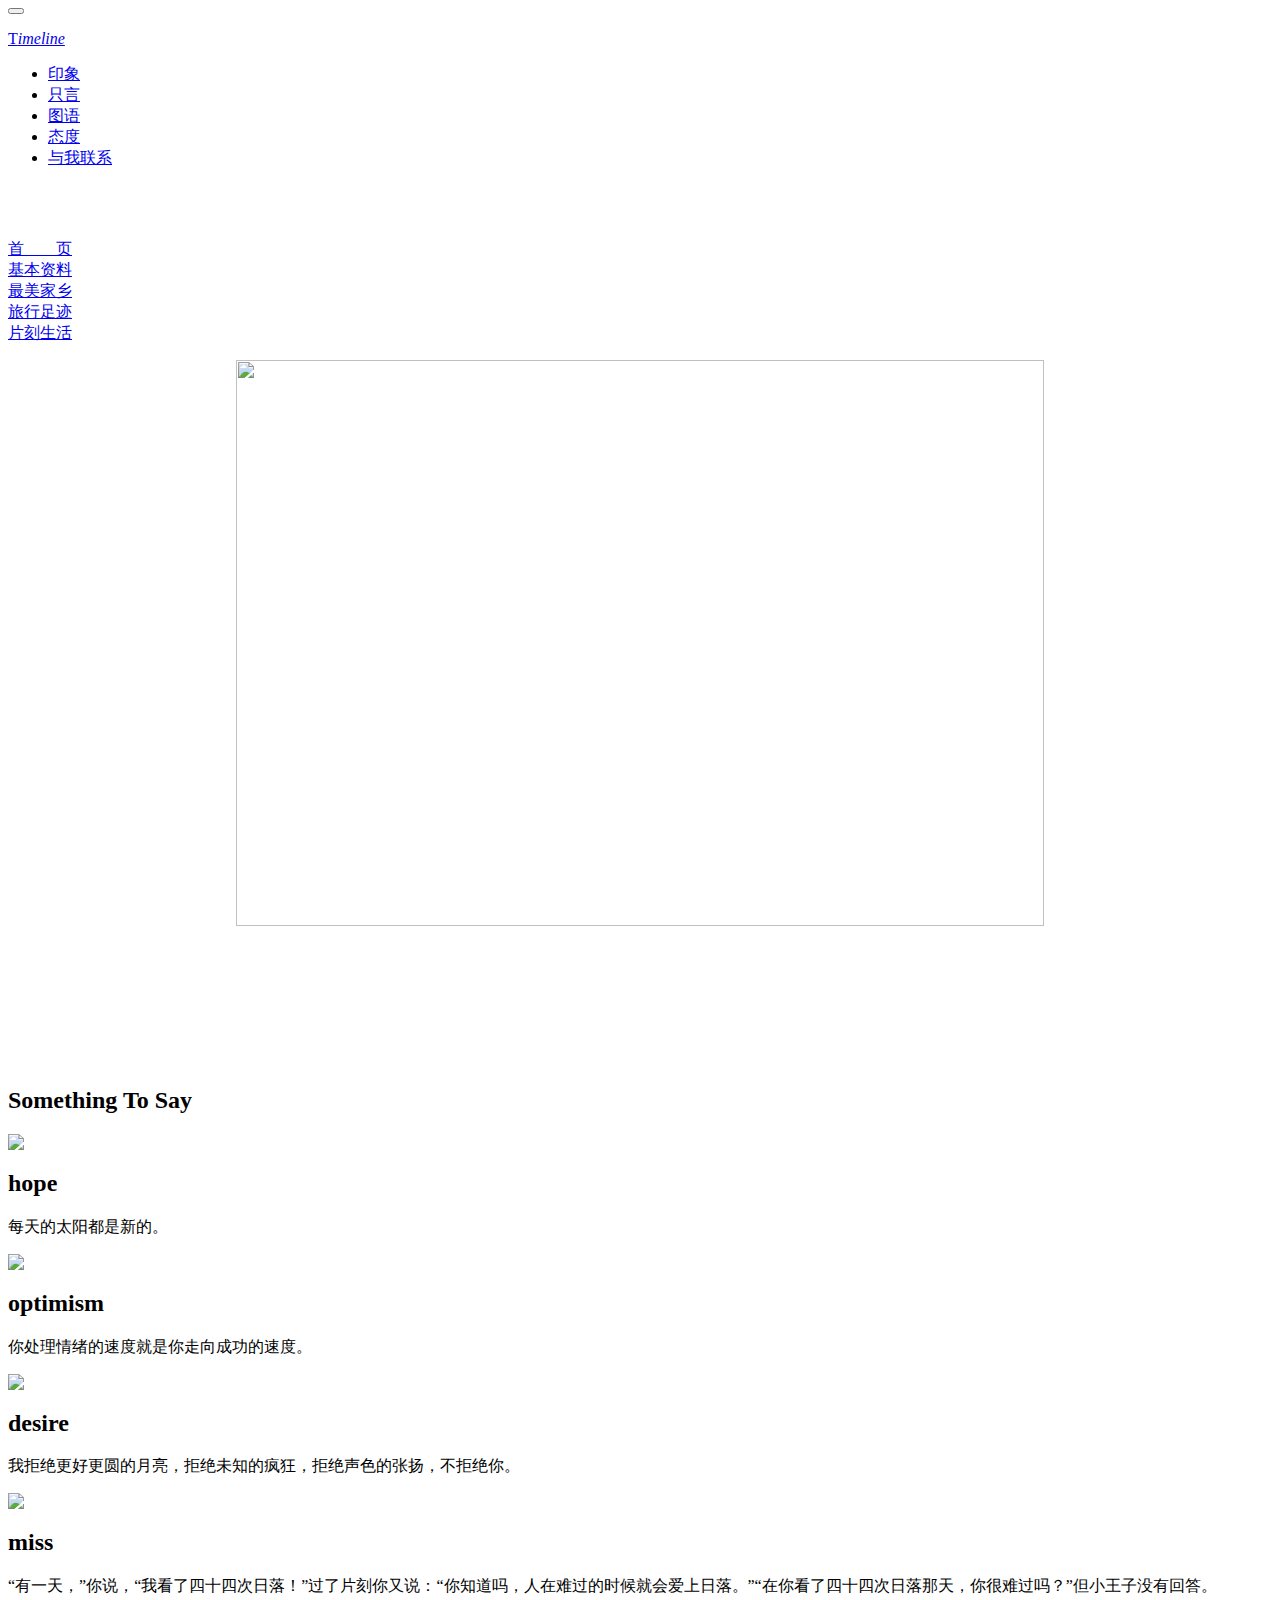
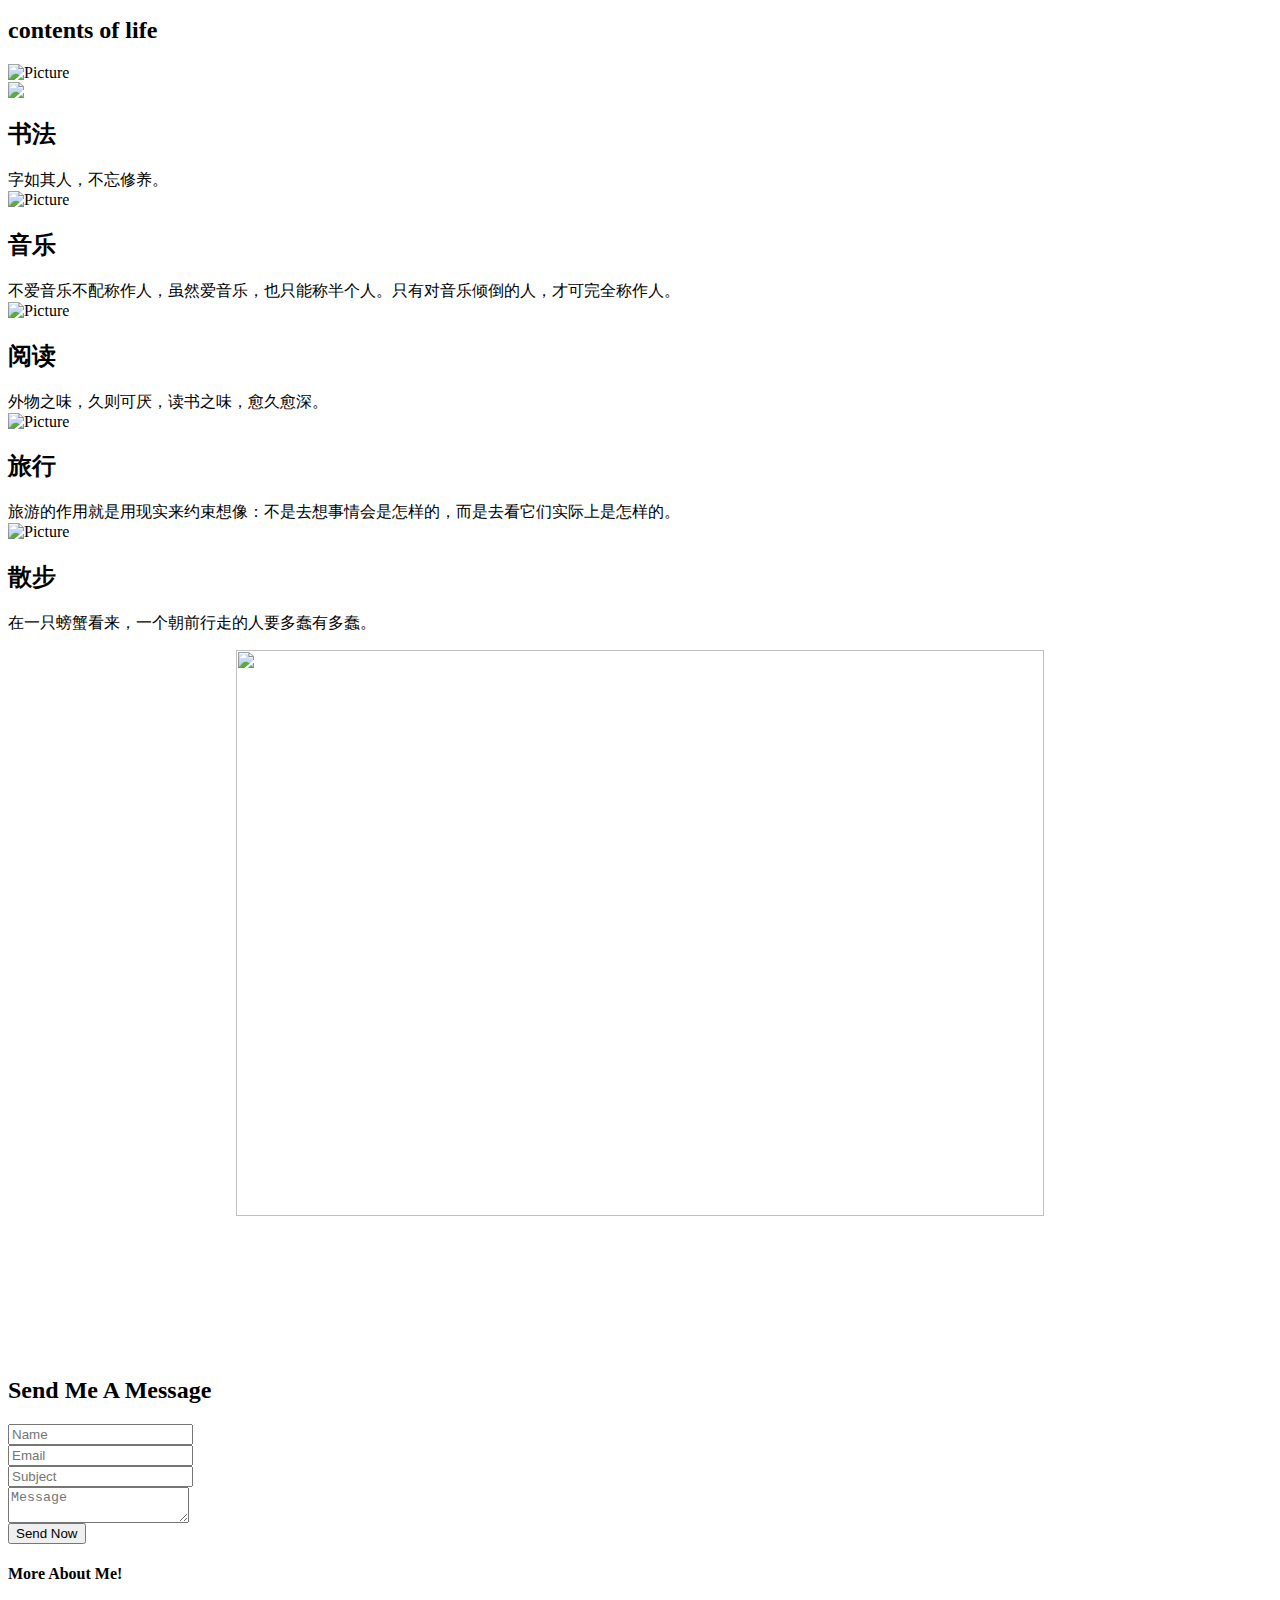
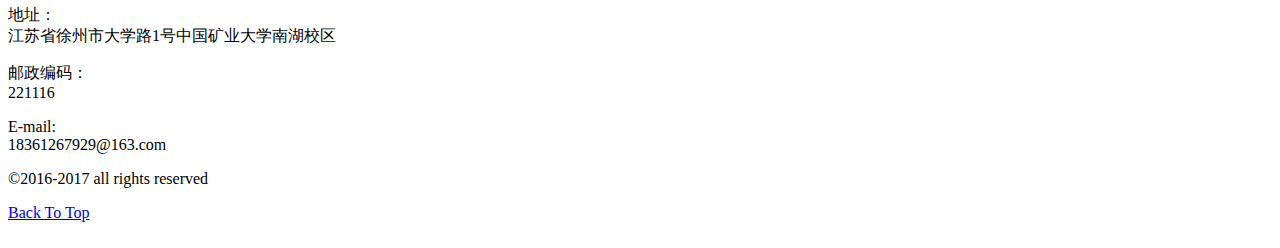
==== index.html @ 828bdd35 "Update index.html" ====
<html>
<head>
		<meta name="description" content="">
        <meta name="author" content="">
        <meta name="viewport" content="width=device-width, initial-scale=1.0">
        <meta charset="UTF-8">

        <link rel="stylesheet" type="text/css" href="css/bootstrap.min.css">
        <link rel="stylesheet" type="text/css" href="css/font-awesome.min.css">
        <link rel="stylesheet" type="text/css" href="css/templatemo-style.css">
        <link rel="stylesheet" href="css/style.css" media="screen" type="text/css" />

        <!-- JavaScripts -->
        <script src="js/vendor/jquery-1.10.2.min.js"></script>
        <script src="js/vendor/modernizr.min.js"></script>

<title>CSG`s personal index</title>
</head>

<body>
 <header class="site-header" id="top">
        <nav class="navbar navbar-default navbar-fixed-top">
            <div class="container">
                <div class="row">
                    <div class="navbar-header">
                        <button type="button" class="navbar-toggle collapsed" data-toggle="collapse" data-target=".navbar-collapse">
                          <i class="fa fa-bars"></i>
                        </button>
                        <div class="logo-wrapper">
                            <a class="navbar-brand" href="#templatemo">
                                <p>T<em>imeline</em></p>
                            </a>
                        </div>  
                    </div>
                    <div class="collapse navbar-collapse" id="main-menu">
                        <ul class="nav navbar-nav navbar-right">
                            <li><span></span><a href="#top" class="home">印象</a></li>
                            <li><span></span><a href="#first-section" class="about">只言</a></li>
                            <li><span></span><a href="#second-section" class="portfolio">图语</a></li>
                            <li><span></span><a href="#map" class="map">态度</a></li>
                            <li><span></span><a href="#third-section" class="contact">与我联系</a></li>
                        </ul>
                    </div>
                </div> 
            </div>
        </nav>
    </header>

    <div id="big-banner">
        <div class="container">
            <div class="row">
                <div class="col-md-12 col-xs-12">
									<div class='all'>
									<div>&nbsp;</div>
									<div>&nbsp;</div>
									<div>&nbsp;</div>
        <div class='box'>  
		    <a href='index.htm'>                  <div class='card bg-01'><span class='card-content'>首&emsp;&emsp;页</span></div>            </a>
        </div>
          
        <div class='box'>
            <a href='basicInformation.htm'>          <div class='card bg-02'><span class='card-content'>基本资料</span></div>            </a>
        </div>
        <div class='box'>
            <a href='hometown.htm'>                  <div class='card bg-03'><span class='card-content'>最美家乡</span></div>            </a>
        </div>
        <div class='box'>
            <a href='myTravel.htm'>                  <div class='card bg-04'><span class='card-content'>旅行足迹</span></div>            </a>
        </div>
        <div class='box'>
            <a href='myLife.htm'>                  <div class='card bg-05'><span class='card-content'>片刻生活</span></div>            </a>
        </div>
</div>

					<center><p><img src="back.jpeg" height="80%" width="80%"></p></center>

                </div>
            </div>
        </div>               
    </div>

    
    <div id="first-section">
        <div class="heading">
            <div class="container">
                <div class="row">
                    <div class="col-md-12">
                            <h2 class="header-section-title">Something To Say</h2>
                    </div> 
                </div>
            </div>
        </div>
    </div>

    <div id="first-section1">
        <div class="container">
            <div class="row">
                <div class="triangle"></div>
            </div>
            <div class="row">
                <div class="col-md-12">
                    <section id="cd-timeline" class="cd-container">
                        <div class="cd-timeline-block">
                            <div class="cd-timeline-img cd-picture">
                                <img src="leaf1.jpg" >
                            </div>

                            <div class="cd-timeline-content service-box-content">
                                <h2>hope</h2>
                                <p>每天的太阳都是新的。</p>
                            </div>
                        </div>

                        <div class="cd-timeline-block">
                            <div class="cd-timeline-img cd-movie">
                                <img src="leaf2.jpg">
                            </div>

                            <div class="cd-timeline-content service-box-content">
                                <h2>optimism</h2>
                                <p>你处理情绪的速度就是你走向成功的速度。</p>
                            </div>
                        </div>

                        <div class="cd-timeline-block">
                            <div class="cd-timeline-img cd-icon">
                                <img src="flower3.jpg" >
                            </div>

                            <div class="cd-timeline-content service-box-content">
                                <h2>desire</h2>
                                <p>我拒绝更好更圆的月亮，拒绝未知的疯狂，拒绝声色的张扬，不拒绝你。</p>
                            </div>
                        </div> 

                        <div class="cd-timeline-block">
                            <div class="cd-timeline-img cd-location">
                                <img src="fruit1.jpg">
                            </div>

                            <div class="cd-timeline-content service-box-content">
                                <h2>miss</h2>
                                <p>“有一天，”你说，“我看了四十四次日落！”过了片刻你又说：“你知道吗，人在难过的时候就会爱上日落。”“在你看了四十四次日落那天，你很难过吗？”但小王子没有回答。</p>
                            </div>
                        </div>
                    </section>
                </div>
            </div>
        </div>
    </div>
	
    <div id="second-section">
        <div class="heading">
            <div class="container">
                    <div class="col-md-12">
                            <h2>contents of life</h2>
                    </div> 
            </div>
        </div>
    </div>
    
    <div id="second-section2">
        <div class="container">
            <div class="row">
                <div class="triangle"></div>
            </div>
            <div class="row">
                <div class="col-md-12">
                    <section id="cd-timeline-2" class="cd-container">
                        <div class="cd-timeline-block">
                            <div class="cd-timeline-img cd-picture">
                                <img src="pen.jpg" alt="Picture">
                            </div>

                            <div class="cd-timeline-content projects">
                                <img src="writing.jpg">
                                <div class="project-content">
                                    <h2>书法</h2>
                                    <span>字如其人，不忘修养。</span>
                                </div>
                            </div>
                        </div>

                        <div class="cd-timeline-block">
                            <div class="cd-timeline-img cd-picture">
                                <img src="music.jpeg" alt="Picture">
                            </div>

                            <div class="cd-timeline-content projects">
                                <img src="listening.jpg" alt="">
                                <div class="project-content">
                                    <h2>音乐</h2>
                                    <span>不爱音乐不配称作人，虽然爱音乐，也只能称半个人。只有对音乐倾倒的人，才可完全称作人。</span>
                                </div>
                            </div>
                        </div>

                        <div class="cd-timeline-block">
                            <div class="cd-timeline-img cd-picture">
                                <img src="book.jpg" alt="Picture">
                            </div>

                            <div class="cd-timeline-content projects">
                                <img src="reading.jpeg" alt="">
                                <div class="project-content">
                                    <h2> 阅读</h2>
                                    <span>外物之味，久则可厌，读书之味，愈久愈深。</span>
                                </div>
                            </div>
                        </div>

                        <div class="cd-timeline-block">
                            <div class="cd-timeline-img cd-picture">
                                <img src="train.jpg" alt="Picture">
                            </div>

                            <div class="cd-timeline-content projects">
                                <img src="travel.jpg" alt="">
                                <div class="project-content">
                                    <h2>旅行</h2>
                                    <span>旅游的作用就是用现实来约束想像：不是去想事情会是怎样的，而是去看它们实际上是怎样的。</span>
                                </div>
                            </div>
                        </div>

                        <div class="cd-timeline-block">
                            <div class="cd-timeline-img cd-picture">
                                <img src="footstep.jpg" alt="Picture">
                            </div>

                            <div class="cd-timeline-content projects">
                                <img src="walking.jpg" alt="">
                                <div class="project-content">
                                    <h2>散步</h2>
                                    <span>在一只螃蟹看来，一个朝前行走的人要多蠢有多蠢。</span>
                                </div>
                            </div>
                        </div>
                    </section>
                </div>
            </div>
        </div>
    </div>


    <div id="map">
       
                <div class="col-md-12">
					<center><p><img src="words.png" height="80%" width="80%"/></p></center>  
          
        </div>
    </div>

    <div id="third-section">
        <div class="heading">
            <div class="container">
               <div class="row">
                    <div class="col-md-12">
                            <h2>Send Me A Message</h2>
                    </div> 
				</div>
			</div>
        </div>
    </div>
    
    <div id="third-section3">
        <div class="container">
            <div class="row">
                <div class="triangle"></div>
            </div>
            <div class="row">
                <div class="col-md-8">
                    <form class="form">
                        <div class="row">
                        <div class="name col-md-4">
                            <input type="text" name="name" id="name" placeholder="Name" />
                        </div>
                        <div class="email col-md-4">
                            <input type="text" name="email" id="email" placeholder="Email" />
                        </div>
                        <div class="subject col-md-4">
                            <input type="text" name="subject" id="subject" placeholder="Subject" />
                        </div> 
                        </div>
                        <div class="row">        
                            <div class="text col-md-12">
                                <textarea name="text" placeholder="Message"></textarea>
                            </div>   
                        </div>                              
                        <div class="submit">
                            <input type="submit" value="Send Now" />
                        </div>
                    </form>
                </div>
                <div class="col-md-4">
                    <div class="contact-discription">
                        <h4>More About Me!</h4>
                        <p>地址：<br />江苏省徐州市大学路1号中国矿业大学南湖校区</p>
						<p>邮政编码：<br />221116</p>
                        <p>E-mail:<br />18361267929@163.com</p>
                    </div>
                </div>
            </div>
        </div>
    </div>

    
    <footer>
        <div class="container">
            <div class="footer-content">
                <div class="row">
                    <div class="col-md-12">
                        <div class="col-md-4">
                          <p>&copy;2016-2017 all rights reserved</p>
                        </div>
                        <div class="col-md-4">
                            <div class="back-to-top">
                                <a href="#top">Back To Top</a>
                            </div>
							<div>&nbsp;</div>
                        </div>
                    </div>    
                </div>
            </div>
        </div>
    </footer>

    
		<!-- Javascripts -->
		<script type="text/javascript" src="js/vendor/bootstrap.min.js"></script>
		<script type="text/javascript" src="js/custom.js"></script>

</body>
</html>
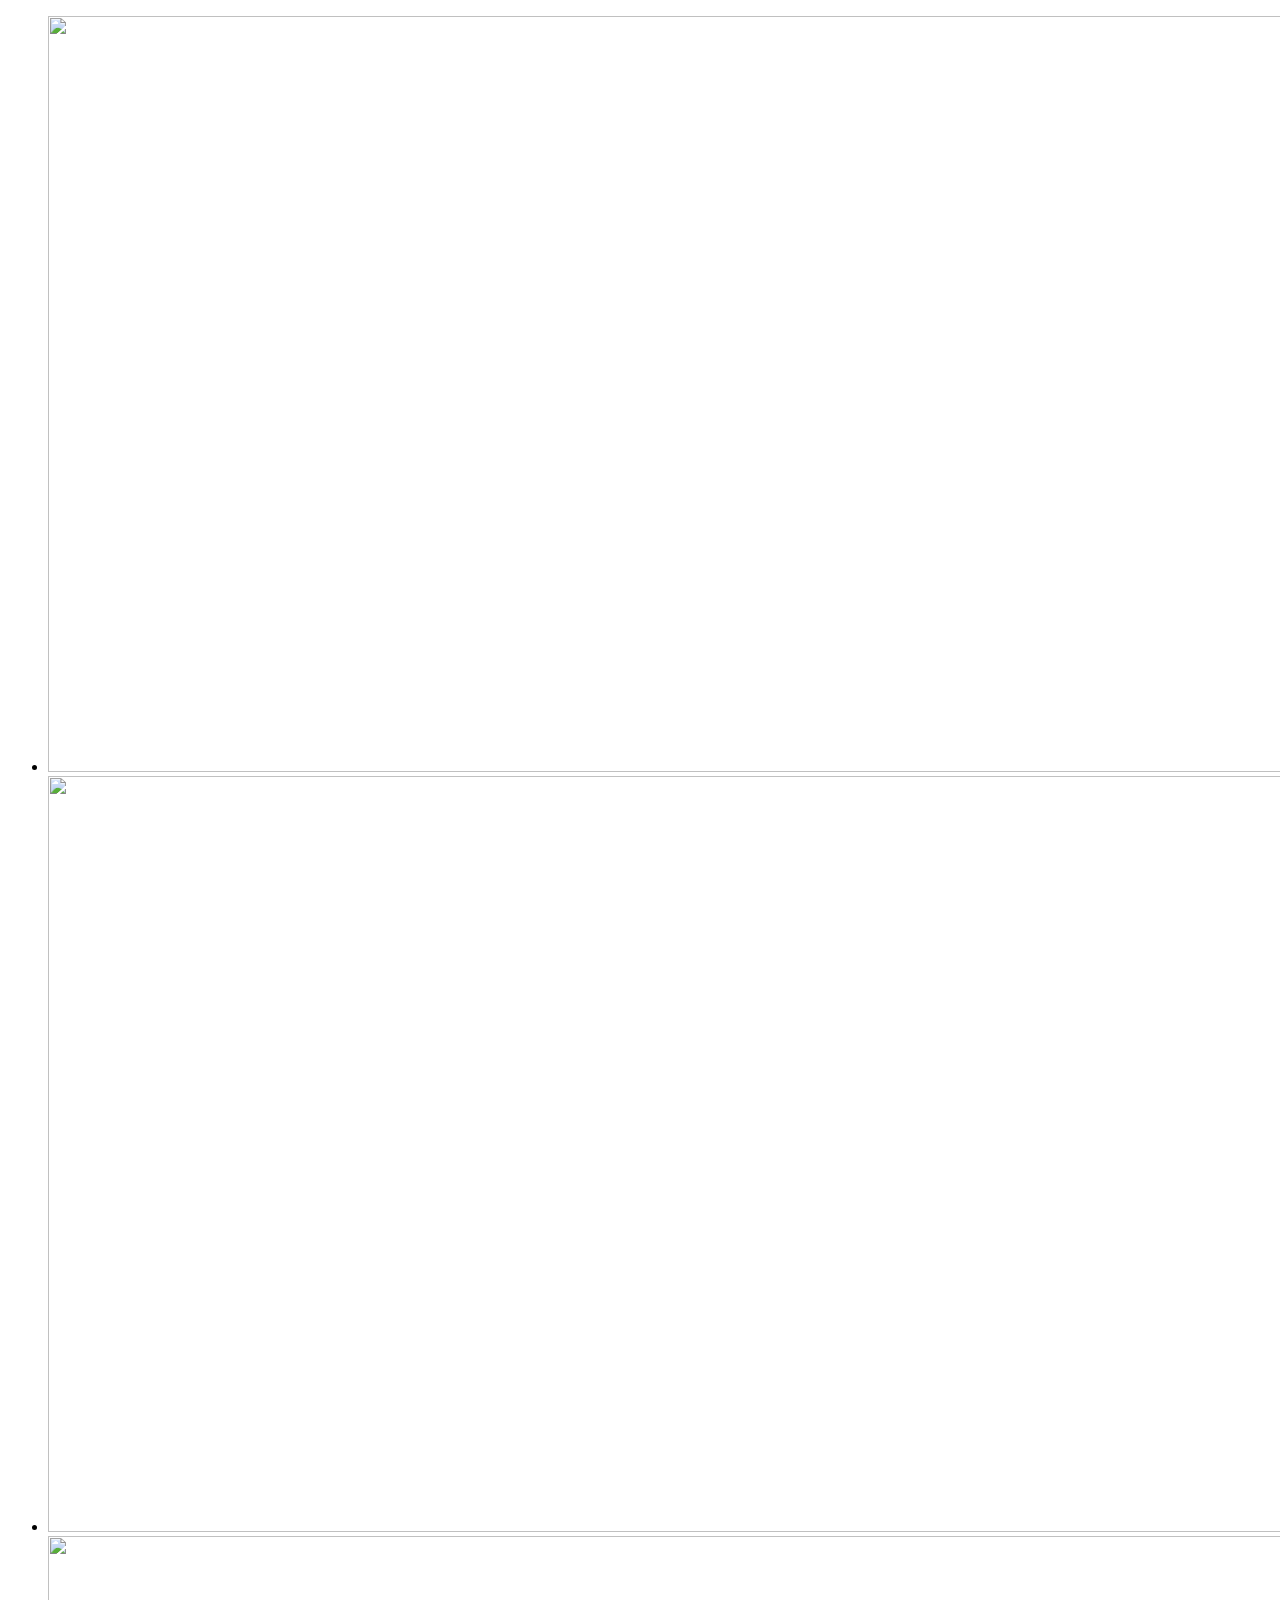
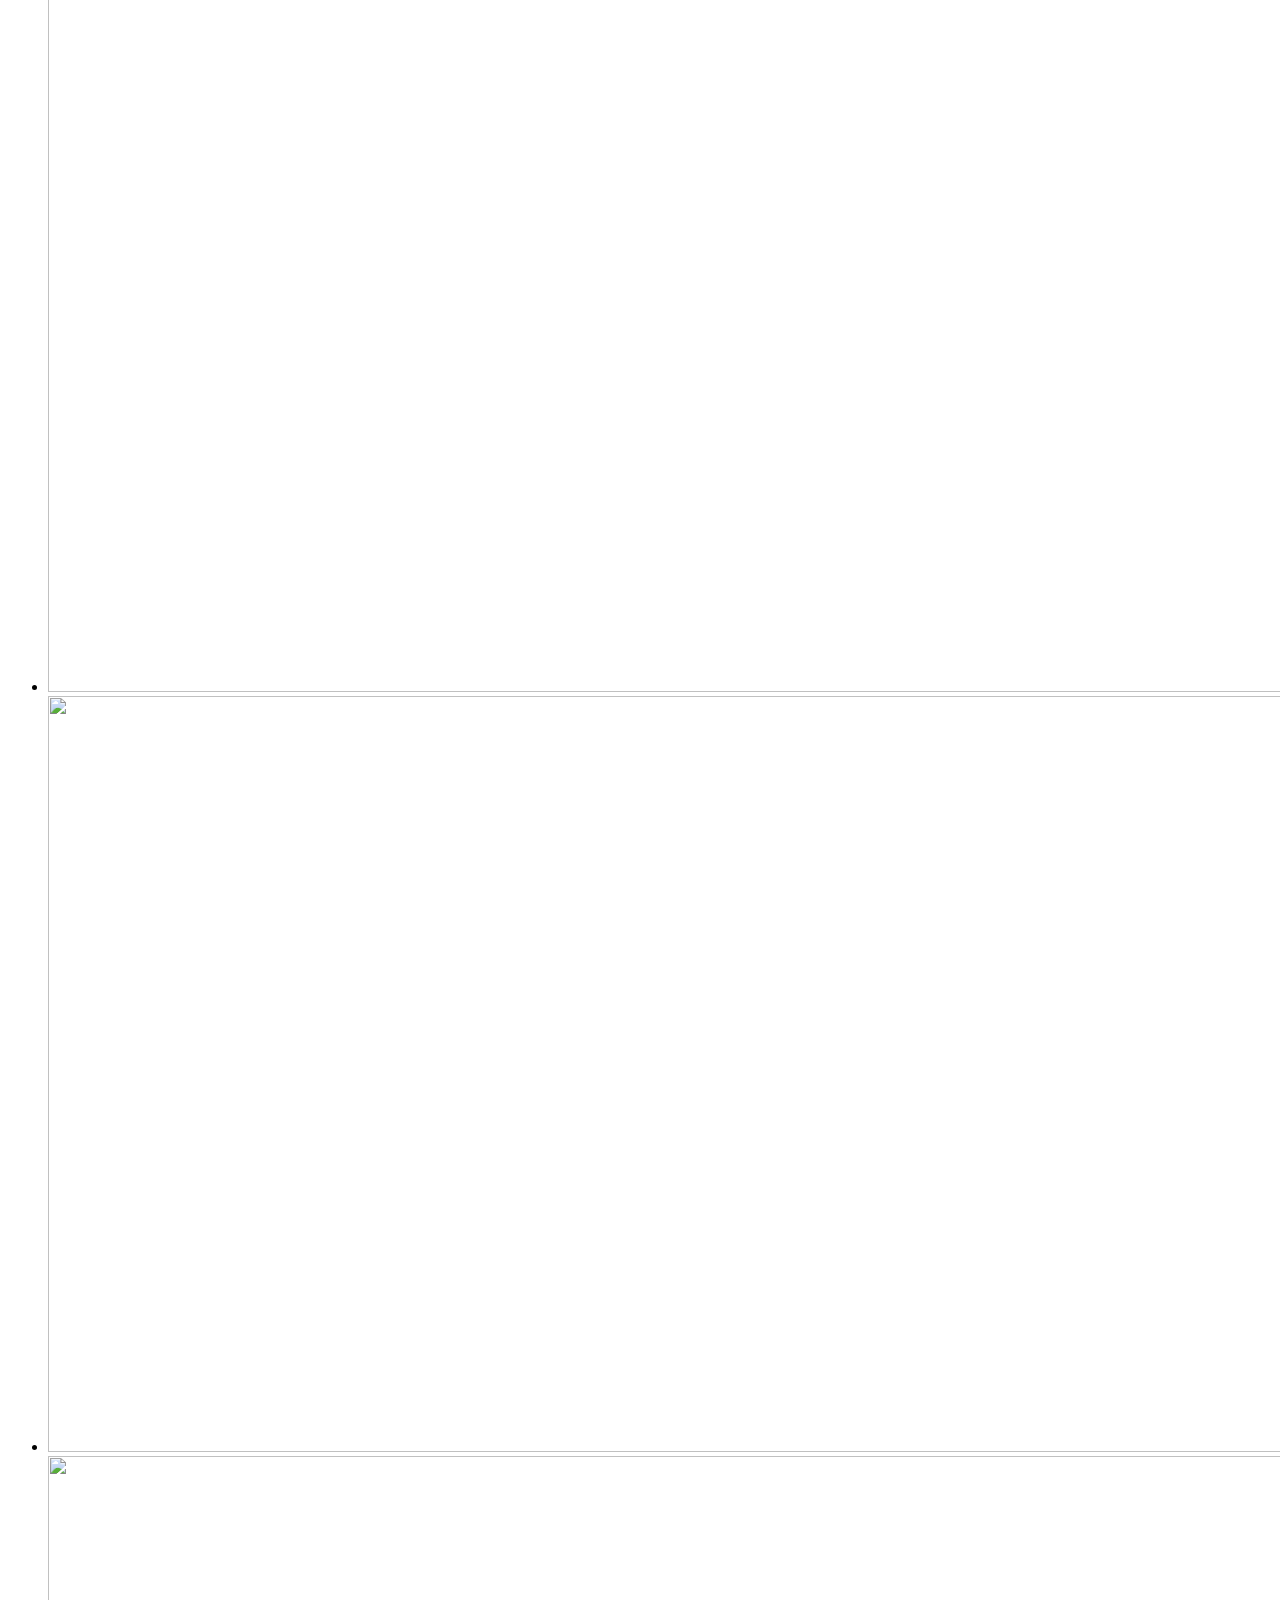
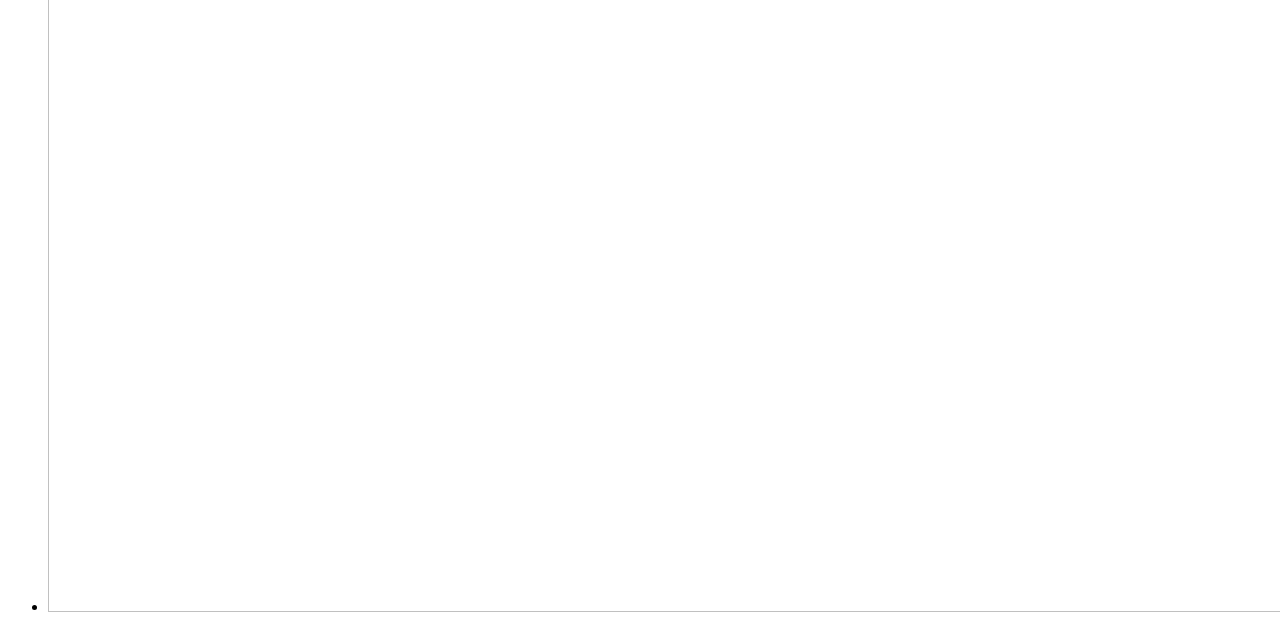
==== commit a752e5fa: "Add files via upload" ====
--- a/index.html
+++ b/index.html
@@ -1,334 +1,45 @@
+<!doctype html>
 <html>
 <head>
-		<meta name="description" content="">
-        <meta name="author" content="">
-        <meta name="viewport" content="width=device-width, initial-scale=1.0">
-        <meta charset="UTF-8">
-
-        <link rel="stylesheet" type="text/css" href="css/bootstrap.min.css">
-        <link rel="stylesheet" type="text/css" href="css/font-awesome.min.css">
-        <link rel="stylesheet" type="text/css" href="css/templatemo-style.css">
-        <link rel="stylesheet" href="css/style.css" media="screen" type="text/css" />
-
-        <!-- JavaScripts -->
-        <script src="js/vendor/jquery-1.10.2.min.js"></script>
-        <script src="js/vendor/modernizr.min.js"></script>
-
-<title>CSG`s personal index</title>
+<meta charset="utf-8">
+<title>HomePage</title>
+<link href="css/jquery.slideBox.css" rel="stylesheet" type="text/css" />
+<script src="js/jquery-1.7.1.min.js" type="text/javascript"></script>
+<script src="js/jquery.slideBox.js" type="text/javascript"></script>
+<script>
+jQuery(function($){
+	$('#demo1').slideBox();
+	$('#demo2').slideBox({
+		direction : 'top',//left,top#����
+		duration : 0.3,//��������ʱ�䣬��λ����
+		easing : 'linear',//swing,linear//������Ч
+		delay : 5,//�����ӳ�ʱ�䣬��λ����
+		startIndex : 1//��ʼ����˳��
+	});
+	$('#demo3').slideBox({
+		duration : 0.3,//��������ʱ�䣬��λ����
+		easing : 'linear',//swing,linear//������Ч
+		delay : 5,//�����ӳ�ʱ�䣬��λ����
+		hideClickBar : false,//���Զ����ص�ѡ����
+		clickBarRadius : 10
+	});
+	$('#demo4').slideBox({
+		hideBottomBar : true//���ص���
+	});
+});
+</script>
 </head>
 
 <body>
- <header class="site-header" id="top">
-        <nav class="navbar navbar-default navbar-fixed-top">
-            <div class="container">
-                <div class="row">
-                    <div class="navbar-header">
-                        <button type="button" class="navbar-toggle collapsed" data-toggle="collapse" data-target=".navbar-collapse">
-                          <i class="fa fa-bars"></i>
-                        </button>
-                        <div class="logo-wrapper">
-                            <a class="navbar-brand" href="#templatemo">
-                                <p>T<em>imeline</em></p>
-                            </a>
-                        </div>  
-                    </div>
-                    <div class="collapse navbar-collapse" id="main-menu">
-                        <ul class="nav navbar-nav navbar-right">
-                            <li><span></span><a href="#top" class="home">印象</a></li>
-                            <li><span></span><a href="#first-section" class="about">只言</a></li>
-                            <li><span></span><a href="#second-section" class="portfolio">图语</a></li>
-                            <li><span></span><a href="#map" class="map">态度</a></li>
-                            <li><span></span><a href="#third-section" class="contact">与我联系</a></li>
-                        </ul>
-                    </div>
-                </div> 
-            </div>
-        </nav>
-    </header>
-
-    <div id="big-banner">
-        <div class="container">
-            <div class="row">
-                <div class="col-md-12 col-xs-12">
-									<div class='all'>
-									<div>&nbsp;</div>
-									<div>&nbsp;</div>
-									<div>&nbsp;</div>
-        <div class='box'>  
-		    <a href='index.htm'>                  <div class='card bg-01'><span class='card-content'>首&emsp;&emsp;页</span></div>            </a>
-        </div>
-          
-        <div class='box'>
-            <a href='basicInformation.htm'>          <div class='card bg-02'><span class='card-content'>基本资料</span></div>            </a>
-        </div>
-        <div class='box'>
-            <a href='hometown.htm'>                  <div class='card bg-03'><span class='card-content'>最美家乡</span></div>            </a>
-        </div>
-        <div class='box'>
-            <a href='myTravel.htm'>                  <div class='card bg-04'><span class='card-content'>旅行足迹</span></div>            </a>
-        </div>
-        <div class='box'>
-            <a href='myLife.htm'>                  <div class='card bg-05'><span class='card-content'>片刻生活</span></div>            </a>
-        </div>
+<div id="demo1" class="slideBox">
+  <ul class="items">
+    <li><a href="index.html" title="�ҵ���ҳ"><img src="img/1.jpg" width="1344" height="756"></a></li>
+    <li><a href="Hometown.html" title="��������" target="_blank"><img src="img/2.jpg" width="1344" height="756"></a></li>
+    <li><a href="School.html" title="У԰ʱ��" target="_blank"><img src="img/3.jpg" width="1344" height="756"></a></li>
+    <li><a href="Travel.html" title="����ͣͣ" target="_blank"><img src="img/4.jpg" width="1344" height="756"></a></li>
+    <li><a href="MyLove.html" title="��������" target="_blank"><img src="img/5.jpg" width="1344" height="756"></a></li>
+  </ul>
 </div>
-
-					<center><p><img src="back.jpeg" height="80%" width="80%"></p></center>
-
-                </div>
-            </div>
-        </div>               
-    </div>
-
-    
-    <div id="first-section">
-        <div class="heading">
-            <div class="container">
-                <div class="row">
-                    <div class="col-md-12">
-                            <h2 class="header-section-title">Something To Say</h2>
-                    </div> 
-                </div>
-            </div>
-        </div>
-    </div>
-
-    <div id="first-section1">
-        <div class="container">
-            <div class="row">
-                <div class="triangle"></div>
-            </div>
-            <div class="row">
-                <div class="col-md-12">
-                    <section id="cd-timeline" class="cd-container">
-                        <div class="cd-timeline-block">
-                            <div class="cd-timeline-img cd-picture">
-                                <img src="leaf1.jpg" >
-                            </div>
-
-                            <div class="cd-timeline-content service-box-content">
-                                <h2>hope</h2>
-                                <p>每天的太阳都是新的。</p>
-                            </div>
-                        </div>
-
-                        <div class="cd-timeline-block">
-                            <div class="cd-timeline-img cd-movie">
-                                <img src="leaf2.jpg">
-                            </div>
-
-                            <div class="cd-timeline-content service-box-content">
-                                <h2>optimism</h2>
-                                <p>你处理情绪的速度就是你走向成功的速度。</p>
-                            </div>
-                        </div>
-
-                        <div class="cd-timeline-block">
-                            <div class="cd-timeline-img cd-icon">
-                                <img src="flower3.jpg" >
-                            </div>
-
-                            <div class="cd-timeline-content service-box-content">
-                                <h2>desire</h2>
-                                <p>我拒绝更好更圆的月亮，拒绝未知的疯狂，拒绝声色的张扬，不拒绝你。</p>
-                            </div>
-                        </div> 
-
-                        <div class="cd-timeline-block">
-                            <div class="cd-timeline-img cd-location">
-                                <img src="fruit1.jpg">
-                            </div>
-
-                            <div class="cd-timeline-content service-box-content">
-                                <h2>miss</h2>
-                                <p>“有一天，”你说，“我看了四十四次日落！”过了片刻你又说：“你知道吗，人在难过的时候就会爱上日落。”“在你看了四十四次日落那天，你很难过吗？”但小王子没有回答。</p>
-                            </div>
-                        </div>
-                    </section>
-                </div>
-            </div>
-        </div>
-    </div>
-	
-    <div id="second-section">
-        <div class="heading">
-            <div class="container">
-                    <div class="col-md-12">
-                            <h2>contents of life</h2>
-                    </div> 
-            </div>
-        </div>
-    </div>
-    
-    <div id="second-section2">
-        <div class="container">
-            <div class="row">
-                <div class="triangle"></div>
-            </div>
-            <div class="row">
-                <div class="col-md-12">
-                    <section id="cd-timeline-2" class="cd-container">
-                        <div class="cd-timeline-block">
-                            <div class="cd-timeline-img cd-picture">
-                                <img src="pen.jpg" alt="Picture">
-                            </div>
-
-                            <div class="cd-timeline-content projects">
-                                <img src="writing.jpg">
-                                <div class="project-content">
-                                    <h2>书法</h2>
-                                    <span>字如其人，不忘修养。</span>
-                                </div>
-                            </div>
-                        </div>
-
-                        <div class="cd-timeline-block">
-                            <div class="cd-timeline-img cd-picture">
-                                <img src="music.jpeg" alt="Picture">
-                            </div>
-
-                            <div class="cd-timeline-content projects">
-                                <img src="listening.jpg" alt="">
-                                <div class="project-content">
-                                    <h2>音乐</h2>
-                                    <span>不爱音乐不配称作人，虽然爱音乐，也只能称半个人。只有对音乐倾倒的人，才可完全称作人。</span>
-                                </div>
-                            </div>
-                        </div>
-
-                        <div class="cd-timeline-block">
-                            <div class="cd-timeline-img cd-picture">
-                                <img src="book.jpg" alt="Picture">
-                            </div>
-
-                            <div class="cd-timeline-content projects">
-                                <img src="reading.jpeg" alt="">
-                                <div class="project-content">
-                                    <h2> 阅读</h2>
-                                    <span>外物之味，久则可厌，读书之味，愈久愈深。</span>
-                                </div>
-                            </div>
-                        </div>
-
-                        <div class="cd-timeline-block">
-                            <div class="cd-timeline-img cd-picture">
-                                <img src="train.jpg" alt="Picture">
-                            </div>
-
-                            <div class="cd-timeline-content projects">
-                                <img src="travel.jpg" alt="">
-                                <div class="project-content">
-                                    <h2>旅行</h2>
-                                    <span>旅游的作用就是用现实来约束想像：不是去想事情会是怎样的，而是去看它们实际上是怎样的。</span>
-                                </div>
-                            </div>
-                        </div>
-
-                        <div class="cd-timeline-block">
-                            <div class="cd-timeline-img cd-picture">
-                                <img src="footstep.jpg" alt="Picture">
-                            </div>
-
-                            <div class="cd-timeline-content projects">
-                                <img src="walking.jpg" alt="">
-                                <div class="project-content">
-                                    <h2>散步</h2>
-                                    <span>在一只螃蟹看来，一个朝前行走的人要多蠢有多蠢。</span>
-                                </div>
-                            </div>
-                        </div>
-                    </section>
-                </div>
-            </div>
-        </div>
-    </div>
-
-
-    <div id="map">
-       
-                <div class="col-md-12">
-					<center><p><img src="words.png" height="80%" width="80%"/></p></center>  
-          
-        </div>
-    </div>
-
-    <div id="third-section">
-        <div class="heading">
-            <div class="container">
-               <div class="row">
-                    <div class="col-md-12">
-                            <h2>Send Me A Message</h2>
-                    </div> 
-				</div>
-			</div>
-        </div>
-    </div>
-    
-    <div id="third-section3">
-        <div class="container">
-            <div class="row">
-                <div class="triangle"></div>
-            </div>
-            <div class="row">
-                <div class="col-md-8">
-                    <form class="form">
-                        <div class="row">
-                        <div class="name col-md-4">
-                            <input type="text" name="name" id="name" placeholder="Name" />
-                        </div>
-                        <div class="email col-md-4">
-                            <input type="text" name="email" id="email" placeholder="Email" />
-                        </div>
-                        <div class="subject col-md-4">
-                            <input type="text" name="subject" id="subject" placeholder="Subject" />
-                        </div> 
-                        </div>
-                        <div class="row">        
-                            <div class="text col-md-12">
-                                <textarea name="text" placeholder="Message"></textarea>
-                            </div>   
-                        </div>                              
-                        <div class="submit">
-                            <input type="submit" value="Send Now" />
-                        </div>
-                    </form>
-                </div>
-                <div class="col-md-4">
-                    <div class="contact-discription">
-                        <h4>More About Me!</h4>
-                        <p>地址：<br />江苏省徐州市大学路1号中国矿业大学南湖校区</p>
-						<p>邮政编码：<br />221116</p>
-                        <p>E-mail:<br />18361267929@163.com</p>
-                    </div>
-                </div>
-            </div>
-        </div>
-    </div>
-
-    
-    <footer>
-        <div class="container">
-            <div class="footer-content">
-                <div class="row">
-                    <div class="col-md-12">
-                        <div class="col-md-4">
-                          <p>&copy;2016-2017 all rights reserved</p>
-                        </div>
-                        <div class="col-md-4">
-                            <div class="back-to-top">
-                                <a href="#top">Back To Top</a>
-                            </div>
-							<div>&nbsp;</div>
-                        </div>
-                    </div>    
-                </div>
-            </div>
-        </div>
-    </footer>
-
-    
-		<!-- Javascripts -->
-		<script type="text/javascript" src="js/vendor/bootstrap.min.js"></script>
-		<script type="text/javascript" src="js/custom.js"></script>
 
 </body>
 </html>
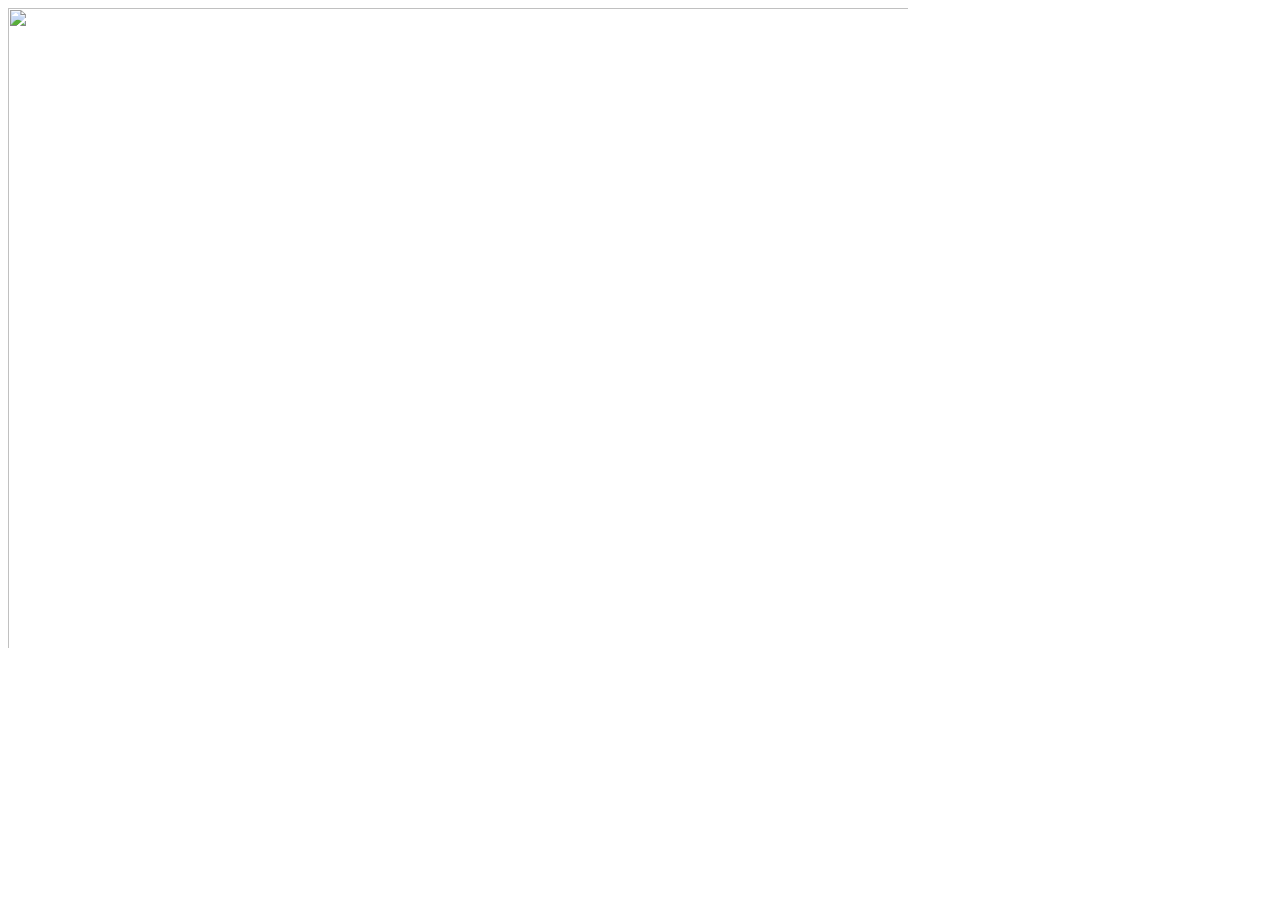
==== commit 50f94c21: "Add files via upload" ====
--- a/index.html
+++ b/index.html
@@ -1,3 +1,4 @@
+﻿
 <!doctype html>
 <html>
 <head>
@@ -10,21 +11,21 @@
 jQuery(function($){
 	$('#demo1').slideBox();
 	$('#demo2').slideBox({
-		direction : 'top',//left,top#����
-		duration : 0.3,//��������ʱ�䣬��λ����
-		easing : 'linear',//swing,linear//������Ч
-		delay : 5,//�����ӳ�ʱ�䣬��λ����
-		startIndex : 1//��ʼ����˳��
+		direction : 'top',//left,top#方向
+		duration : 0.3,//滚动持续时间，单位：秒
+		easing : 'linear',//swing,linear//滚动特效
+		delay : 5,//滚动延迟时间，单位：秒
+		startIndex : 1//初始焦点顺序
 	});
 	$('#demo3').slideBox({
-		duration : 0.3,//��������ʱ�䣬��λ����
-		easing : 'linear',//swing,linear//������Ч
-		delay : 5,//�����ӳ�ʱ�䣬��λ����
-		hideClickBar : false,//���Զ����ص�ѡ����
+		duration : 0.3,//滚动持续时间，单位：秒
+		easing : 'linear',//swing,linear//滚动特效
+		delay : 5,//滚动延迟时间，单位：秒
+		hideClickBar : false,//不自动隐藏点选按键
 		clickBarRadius : 10
 	});
 	$('#demo4').slideBox({
-		hideBottomBar : true//���ص���
+		hideBottomBar : true//隐藏底栏
 	});
 });
 </script>
@@ -33,13 +34,13 @@
 <body>
 <div id="demo1" class="slideBox">
   <ul class="items">
-    <li><a href="index.html" title="�ҵ���ҳ"><img src="img/1.jpg" width="1344" height="756"></a></li>
-    <li><a href="Hometown.html" title="��������" target="_blank"><img src="img/2.jpg" width="1344" height="756"></a></li>
-    <li><a href="School.html" title="У԰ʱ��" target="_blank"><img src="img/3.jpg" width="1344" height="756"></a></li>
-    <li><a href="Travel.html" title="����ͣͣ" target="_blank"><img src="img/4.jpg" width="1344" height="756"></a></li>
-    <li><a href="MyLove.html" title="��������" target="_blank"><img src="img/5.jpg" width="1344" height="756"></a></li>
+    <li><a href="index.html" title="DC超级英雄"><img src="img/1.jpg" width="1344" height="756"></a></li>
+    <li><a href="Arrow.html" title="绿箭侠" target="_blank"><img src="img/2.jpg" width="1344" height="756"></a></li>
+    <li><a href="Flash.html" title="闪电侠" target="_blank"><img src="img/3.jpg" width="1344" height="756"></a></li>
+    <li><a href="Constantine.html" title="康斯坦丁" target="_blank"><img src="img/4.jpg" width="1344" height="756"></a></li>
+    <li><a href="Legends of Tomorrow.html" title="明日传奇" target="_blank"><img src="img/5.jpg" width="1344" height="756"></a></li>
   </ul>
 </div>
 
 </body>
-</html>
+</html>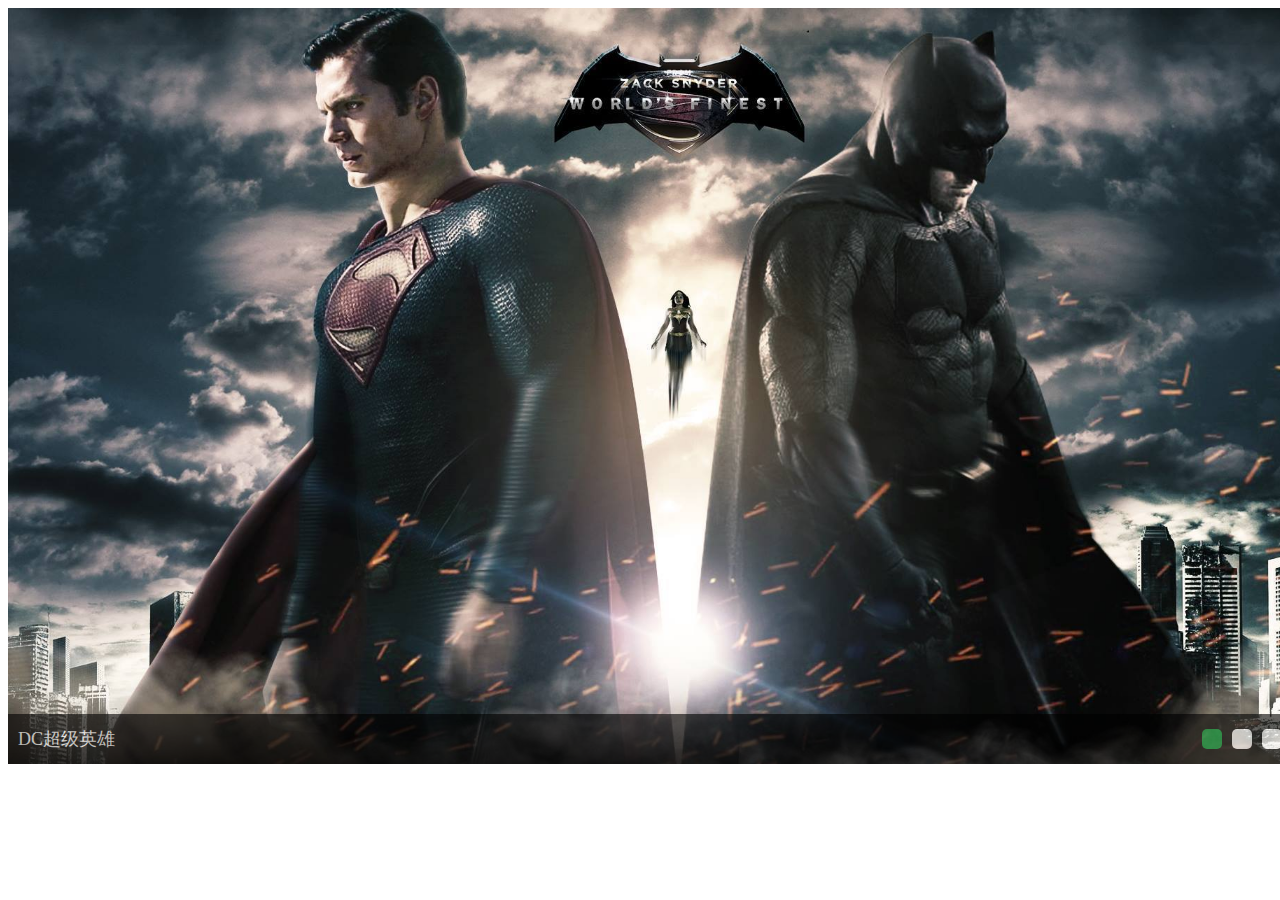
==== commit b0ebc333: "Update index.html" ====
--- a/index.html
+++ b/index.html
@@ -3,7 +3,7 @@
 <html>
 <head>
 <meta charset="utf-8">
-<title>HomePage</title>
+<title>DC超级英雄</title>
 <link href="css/jquery.slideBox.css" rel="stylesheet" type="text/css" />
 <script src="js/jquery-1.7.1.min.js" type="text/javascript"></script>
 <script src="js/jquery.slideBox.js" type="text/javascript"></script>
@@ -43,4 +43,4 @@
 </div>
 
 </body>
-</html>+</html>
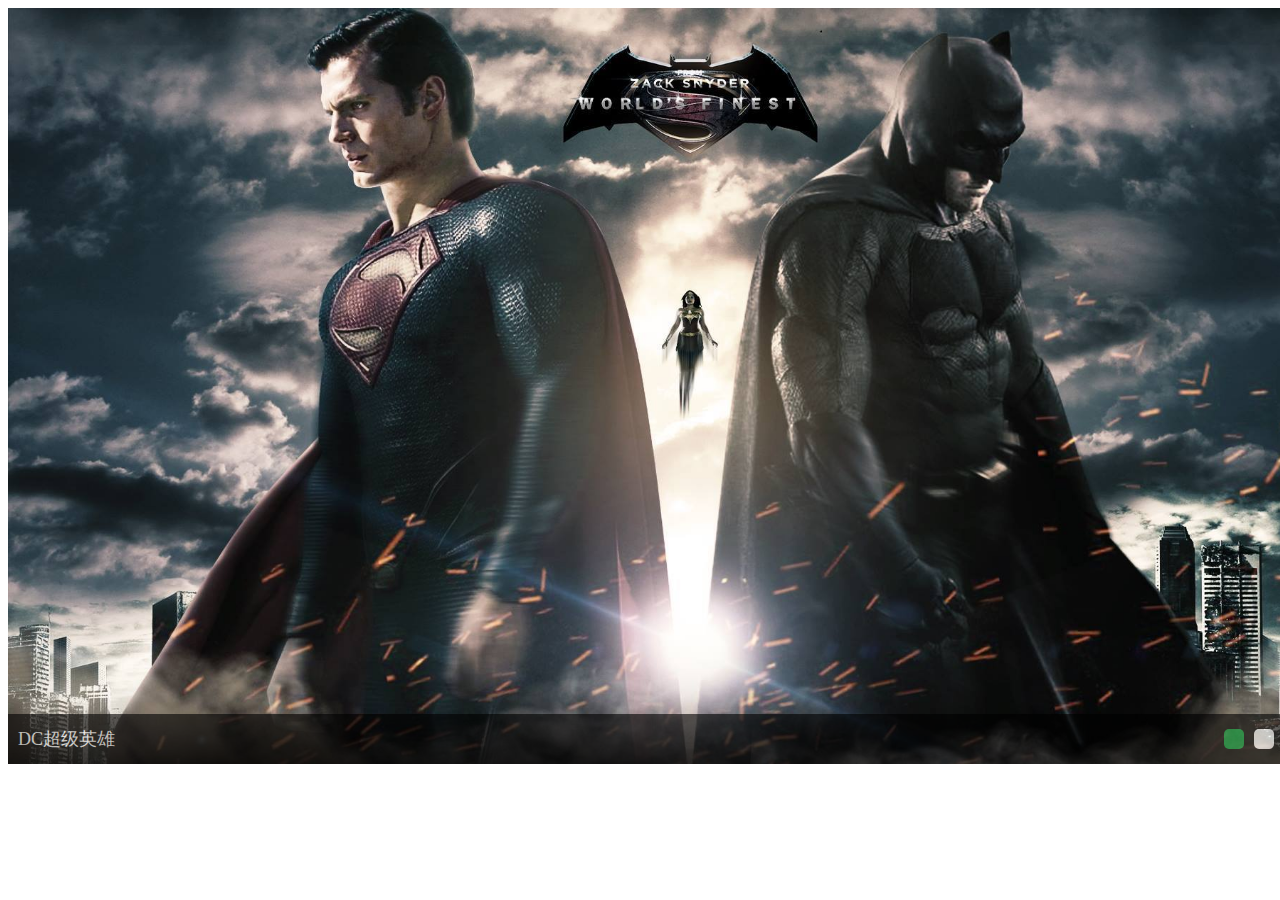
==== commit 776a0730: "Update index.html" ====
--- a/index.html
+++ b/index.html
@@ -34,11 +34,11 @@
 <body>
 <div id="demo1" class="slideBox">
   <ul class="items">
-    <li><a href="index.html" title="DC超级英雄"><img src="img/1.jpg" width="1344" height="756"></a></li>
-    <li><a href="Arrow.html" title="绿箭侠" target="_blank"><img src="img/2.jpg" width="1344" height="756"></a></li>
-    <li><a href="Flash.html" title="闪电侠" target="_blank"><img src="img/3.jpg" width="1344" height="756"></a></li>
-    <li><a href="Constantine.html" title="康斯坦丁" target="_blank"><img src="img/4.jpg" width="1344" height="756"></a></li>
-    <li><a href="Legends of Tomorrow.html" title="明日传奇" target="_blank"><img src="img/5.jpg" width="1344" height="756"></a></li>
+    <li><a href="index.html" title="DC超级英雄"><img src="img/1.jpg" width="1366" height="756"></a></li>
+    <li><a href="Arrow.html" title="绿箭侠" target="_blank"><img src="img/2.jpg" width="1366" height="756"></a></li>
+    <li><a href="Flash.html" title="闪电侠" target="_blank"><img src="img/3.jpg" width="1366" height="756"></a></li>
+    <li><a href="Constantine.html" title="康斯坦丁" target="_blank"><img src="img/4.jpg" width="1366" height="756"></a></li>
+    <li><a href="Legends of Tomorrow.html" title="明日传奇" target="_blank"><img src="img/5.jpg" width="1366" height="756"></a></li>
   </ul>
 </div>
 
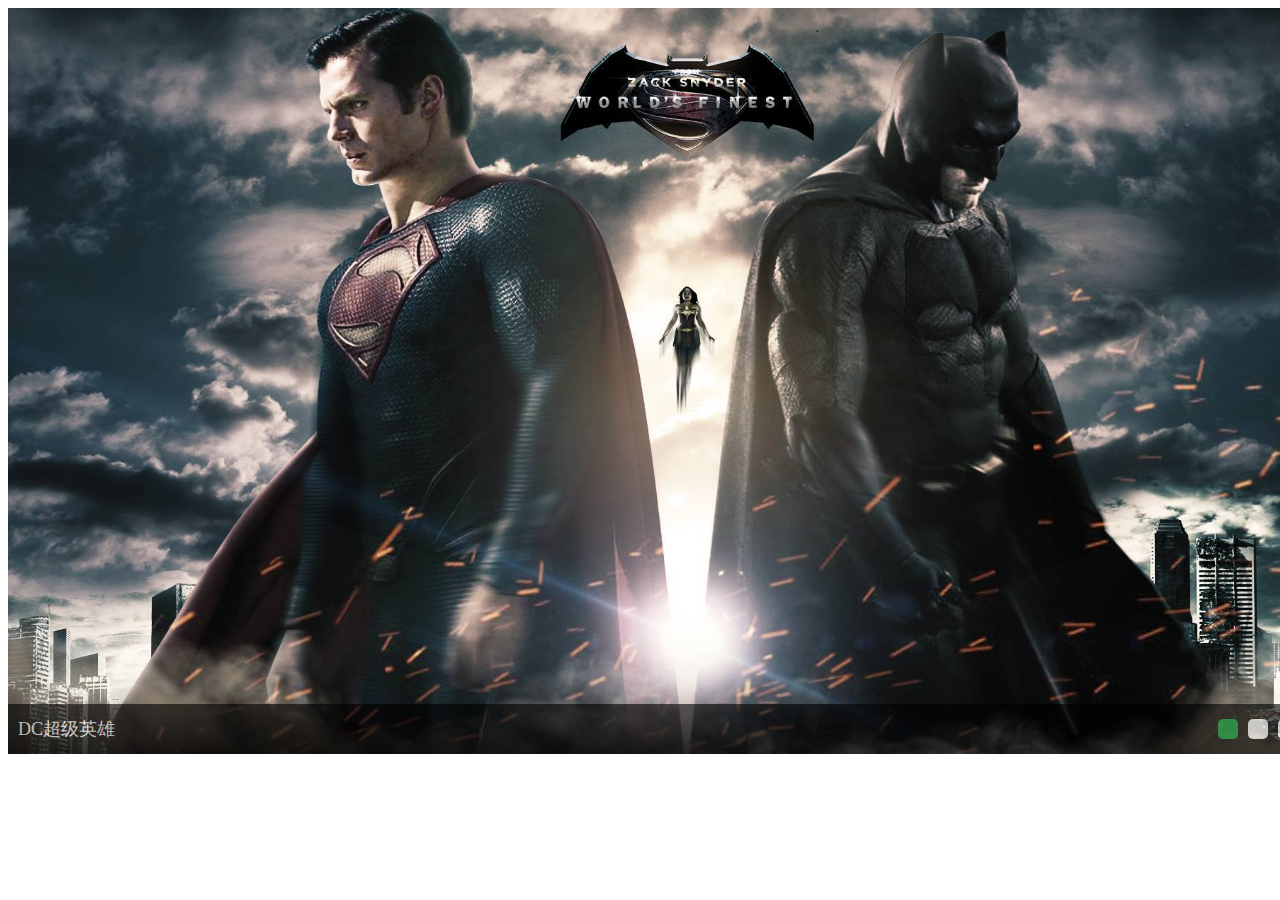
==== commit 880569ee: "Update index.html" ====
--- a/index.html
+++ b/index.html
@@ -34,11 +34,11 @@
 <body>
 <div id="demo1" class="slideBox">
   <ul class="items">
-    <li><a href="index.html" title="DC超级英雄"><img src="img/1.jpg" width="1366" height="756"></a></li>
-    <li><a href="Arrow.html" title="绿箭侠" target="_blank"><img src="img/2.jpg" width="1366" height="756"></a></li>
-    <li><a href="Flash.html" title="闪电侠" target="_blank"><img src="img/3.jpg" width="1366" height="756"></a></li>
-    <li><a href="Constantine.html" title="康斯坦丁" target="_blank"><img src="img/4.jpg" width="1366" height="756"></a></li>
-    <li><a href="Legends of Tomorrow.html" title="明日传奇" target="_blank"><img src="img/5.jpg" width="1366" height="756"></a></li>
+    <li><a href="index.html" title="DC超级英雄"><img src="img/1.jpg" width="1360" height="746"></a></li>
+    <li><a href="Arrow.html" title="绿箭侠" target="_blank"><img src="img/2.jpg" width="1360" height="746"></a></li>
+    <li><a href="Flash.html" title="闪电侠" target="_blank"><img src="img/3.jpg" width="1360" height="746"></a></li>
+    <li><a href="Constantine.html" title="康斯坦丁" target="_blank"><img src="img/4.jpg" width="1360" height="746"></a></li>
+    <li><a href="Legends of Tomorrow.html" title="明日传奇" target="_blank"><img src="img/5.jpg" width="1360" height="746"></a></li>
   </ul>
 </div>
 
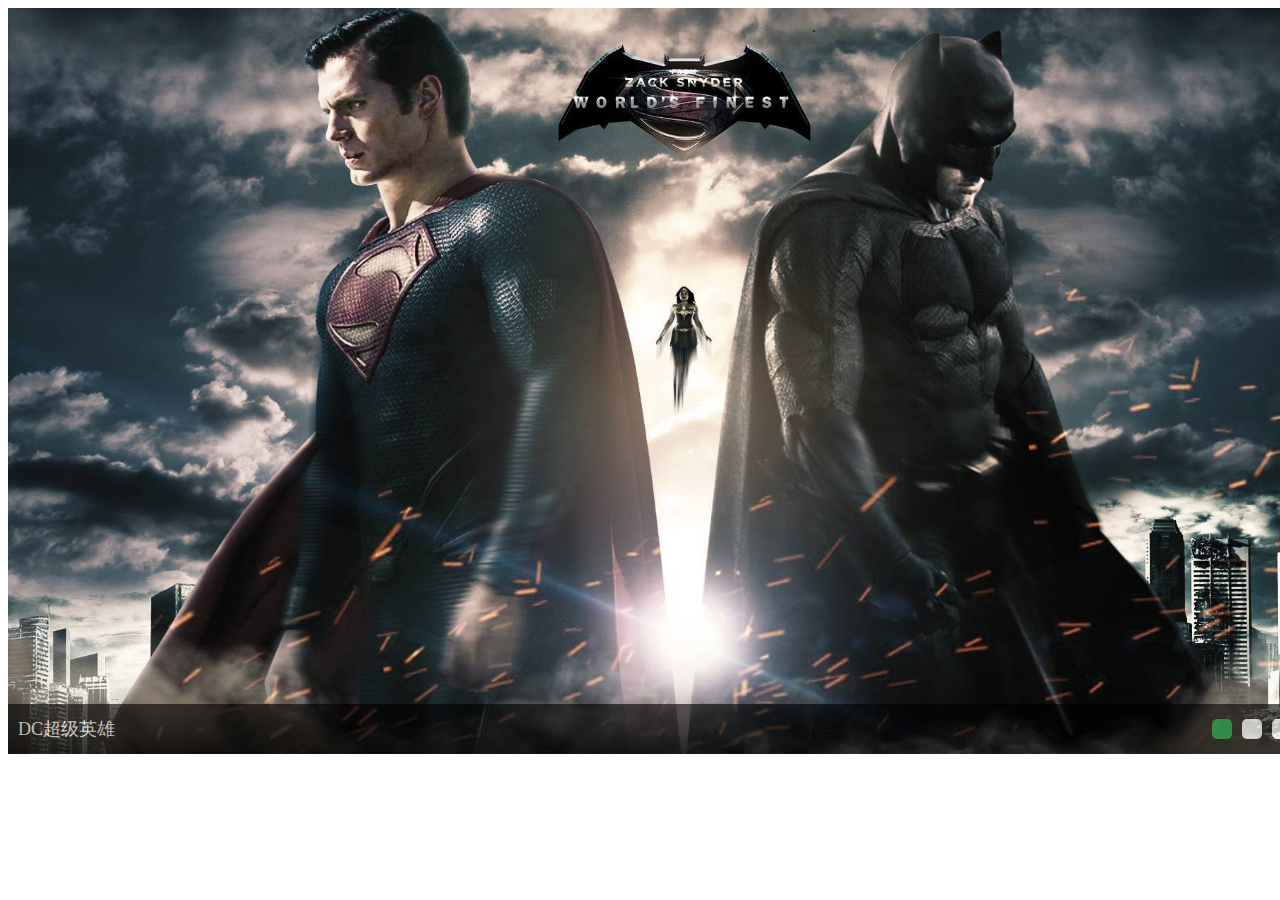
==== commit 33539a0e: "Update index.html" ====
--- a/index.html
+++ b/index.html
@@ -34,11 +34,11 @@
 <body>
 <div id="demo1" class="slideBox">
   <ul class="items">
-    <li><a href="index.html" title="DC超级英雄"><img src="img/1.jpg" width="1360" height="746"></a></li>
-    <li><a href="Arrow.html" title="绿箭侠" target="_blank"><img src="img/2.jpg" width="1360" height="746"></a></li>
-    <li><a href="Flash.html" title="闪电侠" target="_blank"><img src="img/3.jpg" width="1360" height="746"></a></li>
-    <li><a href="Constantine.html" title="康斯坦丁" target="_blank"><img src="img/4.jpg" width="1360" height="746"></a></li>
-    <li><a href="Legends of Tomorrow.html" title="明日传奇" target="_blank"><img src="img/5.jpg" width="1360" height="746"></a></li>
+    <li><a href="index.html" title="DC超级英雄"><img src="img/1.jpg" width="1354" height="746"></a></li>
+    <li><a href="Arrow.html" title="绿箭侠" target="_blank"><img src="img/2.jpg" width="1354" height="746"></a></li>
+    <li><a href="Flash.html" title="闪电侠" target="_blank"><img src="img/3.jpg" width="1354" height="746"></a></li>
+    <li><a href="Constantine.html" title="康斯坦丁" target="_blank"><img src="img/4.jpg" width="1354" height="746"></a></li>
+    <li><a href="Legends of Tomorrow.html" title="明日传奇" target="_blank"><img src="img/5.jpg" width="1354" height="746"></a></li>
   </ul>
 </div>
 
